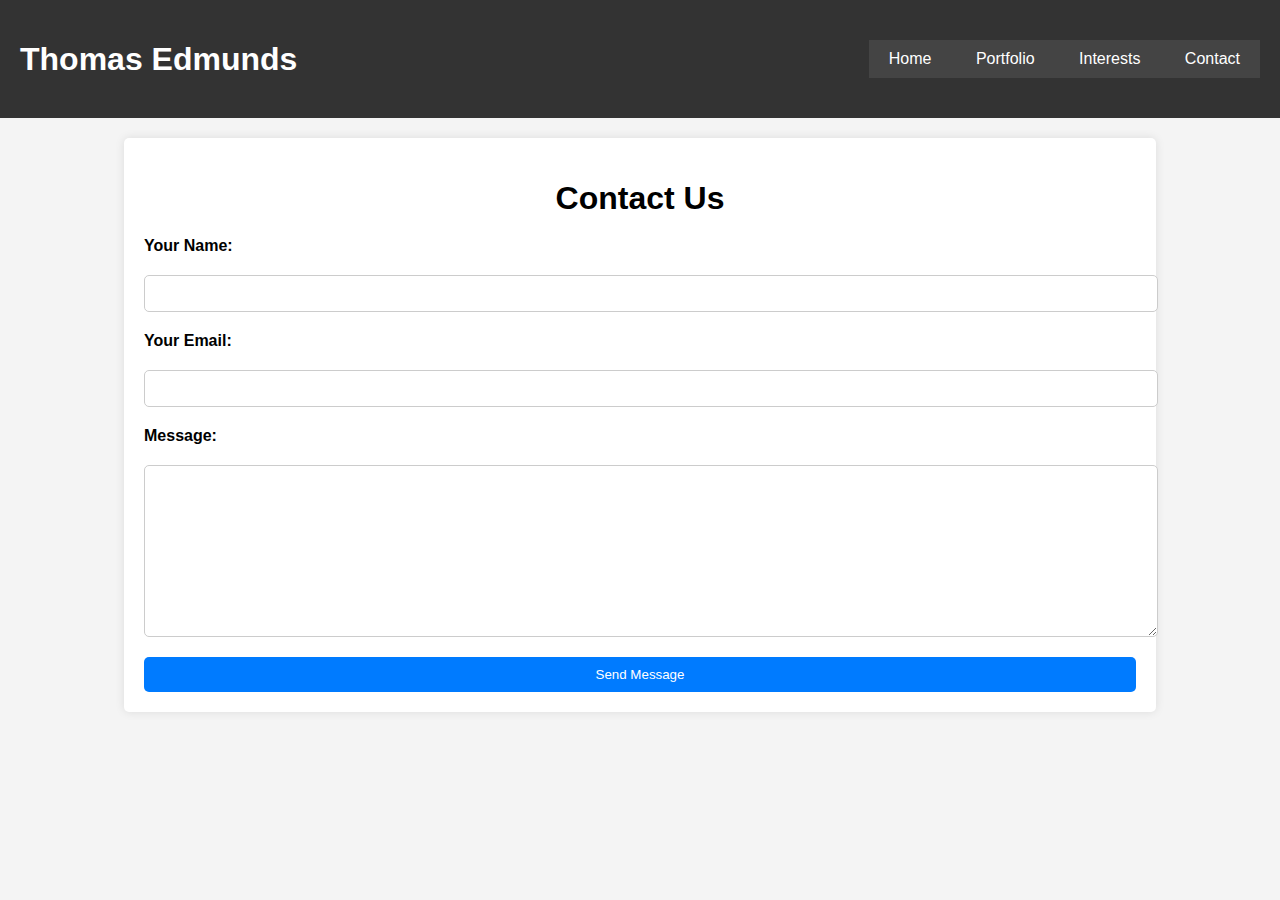
==== Contact/contact.html @ 9b59720c "setting up pages" ====
<!DOCTYPE html>
<html lang="en">
<head>
    <meta charset="UTF-8">
    <meta name="viewport" content="width=device-width, initial-scale=1.0">
    <title>Thomas Edmunds</title>
    <link rel="stylesheet" href="styles.css">
</head>
<body>
    <header>
        <h1>Thomas Edmunds</h1>
        <nav>
            <a href="index.html">Home</a>
            <a href="Portfolio/portfolio.html">Portfolio</a>
            <a href="Interests/interests.html">Interests</a>
            <a href="Contact/contact.html">Contact</a>
        </nav>
    </header>
    <main>
        <div class="container">
            <h1>Contact Us</h1>
            <form action="send_message.php" method="POST">
                <label for="name">Your Name:</label>
                <input type="text" id="name" name="name" required>
                <label for="email">Your Email:</label>
                <input type="email" id="email" name="email" required>
                <label for="message">Message:</label>
                <textarea id="message" name="message" required></textarea>
                <button type="submit">Send Message</button>
            </form>
        </div>
    </main>
</body>
</html>
---- Contact/styles.css ----
body {
    font-family: Arial, sans-serif;
    margin: 0;
    padding: 0;
}

header {
    background-color: #333;
    color: #fff;
    padding: 20px;
    display: flex;
    justify-content: space-between;
    align-items: center;
}

nav {
    background-color: #444;
    color: #fff;
    text-align: center;
    padding: 10px 0;
}

nav a {
    color: #fff;
    text-decoration: none;
    padding: 0 20px;
}

nav a:hover {
    color: #ff6600;
}

/* Main section of Contact page */

main {
    padding: 20px;
}
body {
    font-family: Arial, sans-serif;
    margin: 0;
    padding: 0;
    background-color: #f4f4f4;
}

.container {
    width: 80%;
    margin: 0 auto;
    padding: 20px;
    background-color: #fff;
    border-radius: 5px;
    box-shadow: 0 0 10px rgba(0, 0, 0, 0.1);
}

h1 {
    text-align: center;
    margin-bottom: 20px;
}

form {
    display: grid;
    grid-template-columns: 1fr;
    grid-gap: 20px;
}

label {
    font-weight: bold;
}

input[type="text"],
input[type="email"],
textarea {
    width: 100%;
    padding: 10px;
    border: 1px solid #ccc;
    border-radius: 5px;
}

textarea {
    height: 150px;
}

button {
    width: 100%;
    padding: 10px;
    background-color: #007bff;
    color: #fff;
    border: none;
    border-radius: 5px;
    cursor: pointer;
}

button:hover {
    background-color: #0056b3;
}
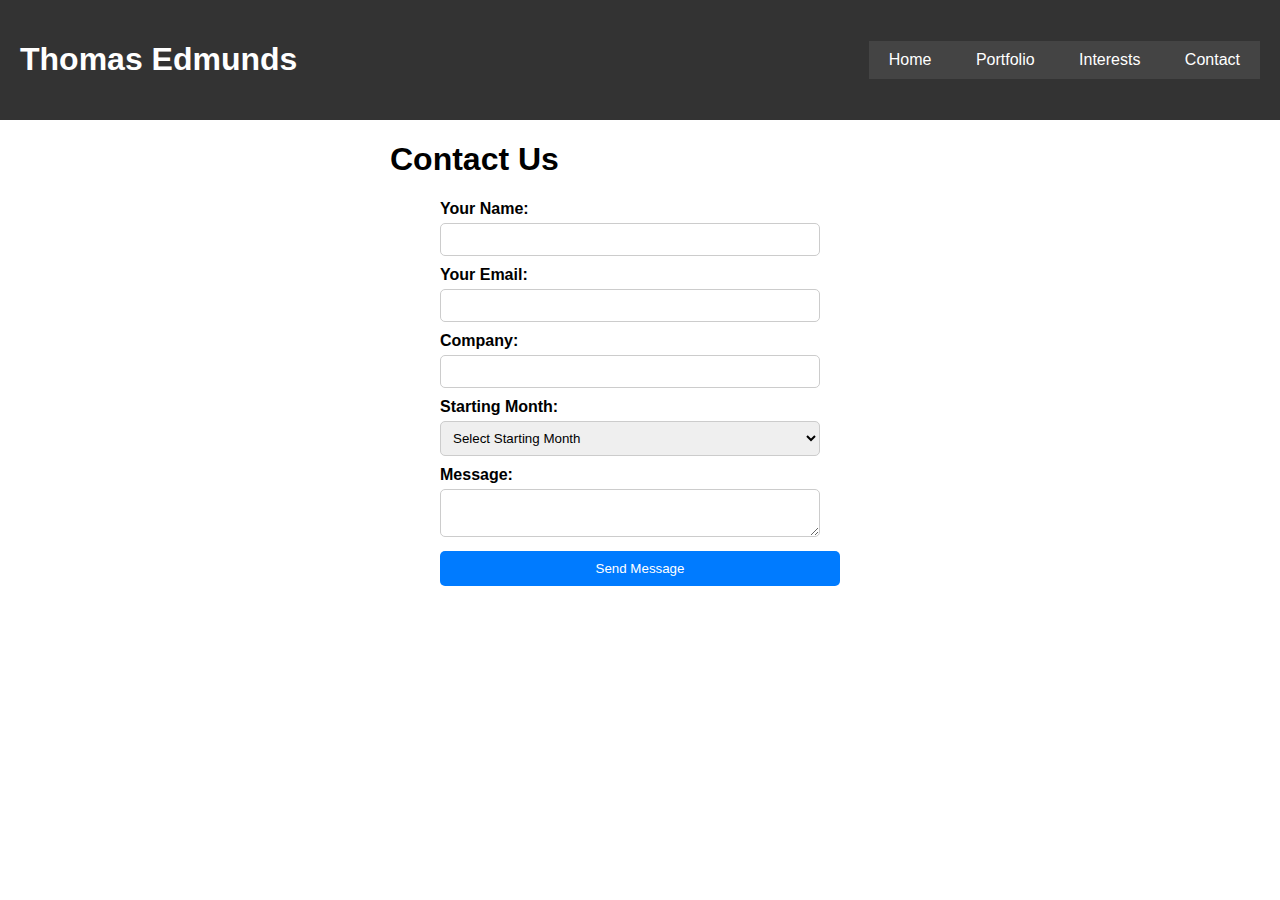
==== commit c3ac94e6: "update" ====
--- a/Contact/contact.html
+++ b/Contact/contact.html
@@ -10,25 +10,50 @@
     <header>
         <h1>Thomas Edmunds</h1>
         <nav>
-            <a href="index.html">Home</a>
-            <a href="Portfolio/portfolio.html">Portfolio</a>
-            <a href="Interests/interests.html">Interests</a>
+            <a href="../index.html">Home</a>
+            <a href="../Portfolio/portfolio.html">Portfolio</a>
+            <a href="../Interests/interests.html">Interests</a>
             <a href="Contact/contact.html">Contact</a>
         </nav>
     </header>
     <main>
         <div class="container">
             <h1>Contact Us</h1>
-            <form action="send_message.php" method="POST">
-                <label for="name">Your Name:</label>
+            <form action="https://formspree.io/f/xqkrnpjr" method="POST">
+                <label for="name">Your Name:</label><ba></ba>
                 <input type="text" id="name" name="name" required>
+    
                 <label for="email">Your Email:</label>
                 <input type="email" id="email" name="email" required>
+    
+                <label for="company">Company:</label>
+                <input type="text" id="company" name="company" required>
+    
+                <label for="starting_month">Starting Month:</label>
+                <select id="starting_month" name="starting_month" required> <!-- Add required attribute -->
+                    <option value="" disabled selected>Select Starting Month</option>
+                    <option value="January">January</option>
+                    <option value="February">February</option>
+                    <option value="March">March</option>
+                    <option value="April">April</option>
+                    <option value="May">May</option>
+                    <option value="June">June</option>
+                    <option value="July">July</option>
+                    <option value="August">August</option>
+                    <option value="September">September</option>
+                    <option value="October">October</option>
+                    <option value="November">November</option>
+                    <option value="December">December</option>
+                </select>
+    
                 <label for="message">Message:</label>
                 <textarea id="message" name="message" required></textarea>
+                
+                <input type="hidden" name="_subject" value="New Contact Form Submission">
                 <button type="submit">Send Message</button>
             </form>
         </div>
+        
     </main>
 </body>
 </html>
--- a/Contact/styles.css
+++ b/Contact/styles.css
@@ -30,60 +30,38 @@
     color: #ff6600;
 }
 
-/* Main section of Contact page */
 
-main {
-    padding: 20px;
-}
-body {
-    font-family: Arial, sans-serif;
-    margin: 0;
-    padding: 0;
-    background-color: #f4f4f4;
-}
-
+/* form section */
 .container {
-    width: 80%;
+    max-width: 500px;
     margin: 0 auto;
-    padding: 20px;
-    background-color: #fff;
-    border-radius: 5px;
-    box-shadow: 0 0 10px rgba(0, 0, 0, 0.1);
-}
-
-h1 {
-    text-align: center;
-    margin-bottom: 20px;
 }
 
 form {
-    display: grid;
-    grid-template-columns: 1fr;
-    grid-gap: 20px;
+    max-width: 400px;
+    margin: 0 auto;
 }
 
 label {
     font-weight: bold;
+    display: block;
+    margin-bottom: 5px;
 }
 
-input[type="text"],
-input[type="email"],
-textarea {
-    width: 100%;
-    padding: 10px;
+input, select, textarea {
+    width: calc(100% - 20px); /* Subtracting padding and border widths */
+    padding: 8px;
+    border-radius: 5px;
     border: 1px solid #ccc;
-    border-radius: 5px;
-}
-
-textarea {
-    height: 150px;
+    box-sizing: border-box;
+    margin-bottom: 10px;
 }
 
 button {
     width: 100%;
     padding: 10px;
     background-color: #007bff;
-    color: #fff;
+    color: white;
     border: none;
     border-radius: 5px;
     cursor: pointer;
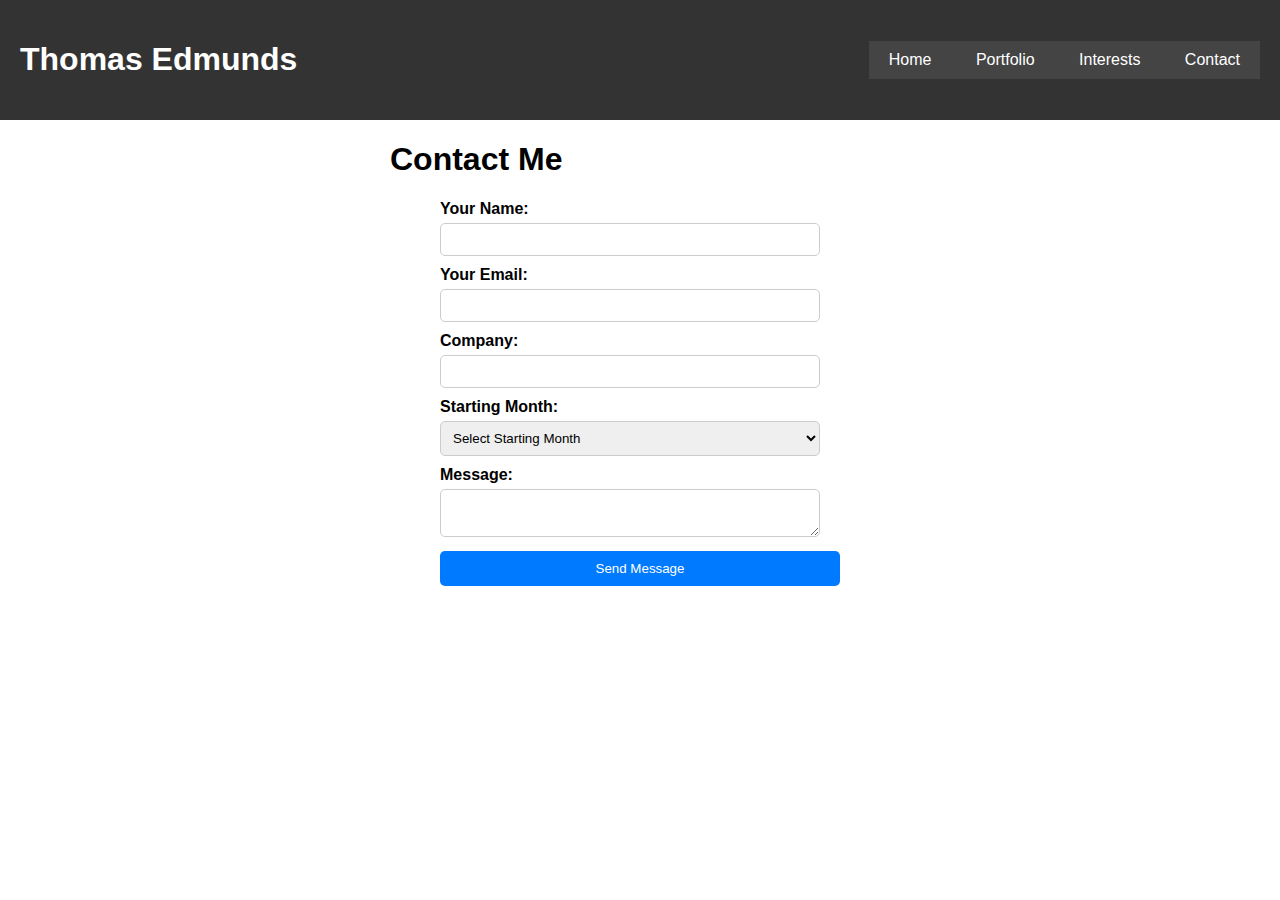
==== commit f64063fe: "Adding buttons to project page" ====
--- a/Contact/contact.html
+++ b/Contact/contact.html
@@ -18,7 +18,7 @@
     </header>
     <main>
         <div class="container">
-            <h1>Contact Us</h1>
+            <h1>Contact Me</h1>
             <form action="https://formspree.io/f/xqkrnpjr" method="POST">
                 <label for="name">Your Name:</label><ba></ba>
                 <input type="text" id="name" name="name" required>
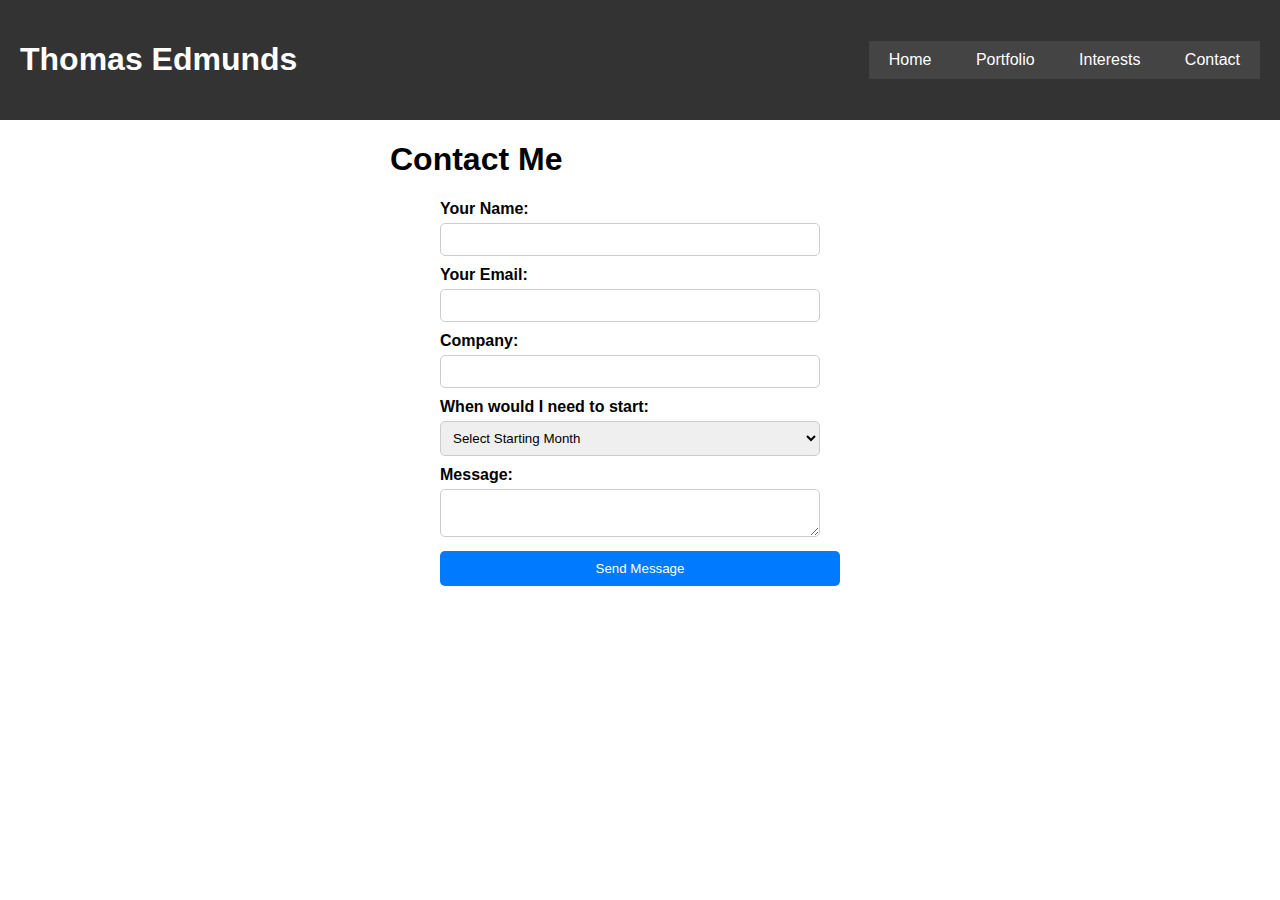
==== commit 187a7006: "adding about me page + few fixes" ====
--- a/Contact/contact.html
+++ b/Contact/contact.html
@@ -29,7 +29,7 @@
                 <label for="company">Company:</label>
                 <input type="text" id="company" name="company" required>
     
-                <label for="starting_month">Starting Month:</label>
+                <label for="starting_month">When would I need to start:</label>
                 <select id="starting_month" name="starting_month" required> <!-- Add required attribute -->
                     <option value="" disabled selected>Select Starting Month</option>
                     <option value="January">January</option>
